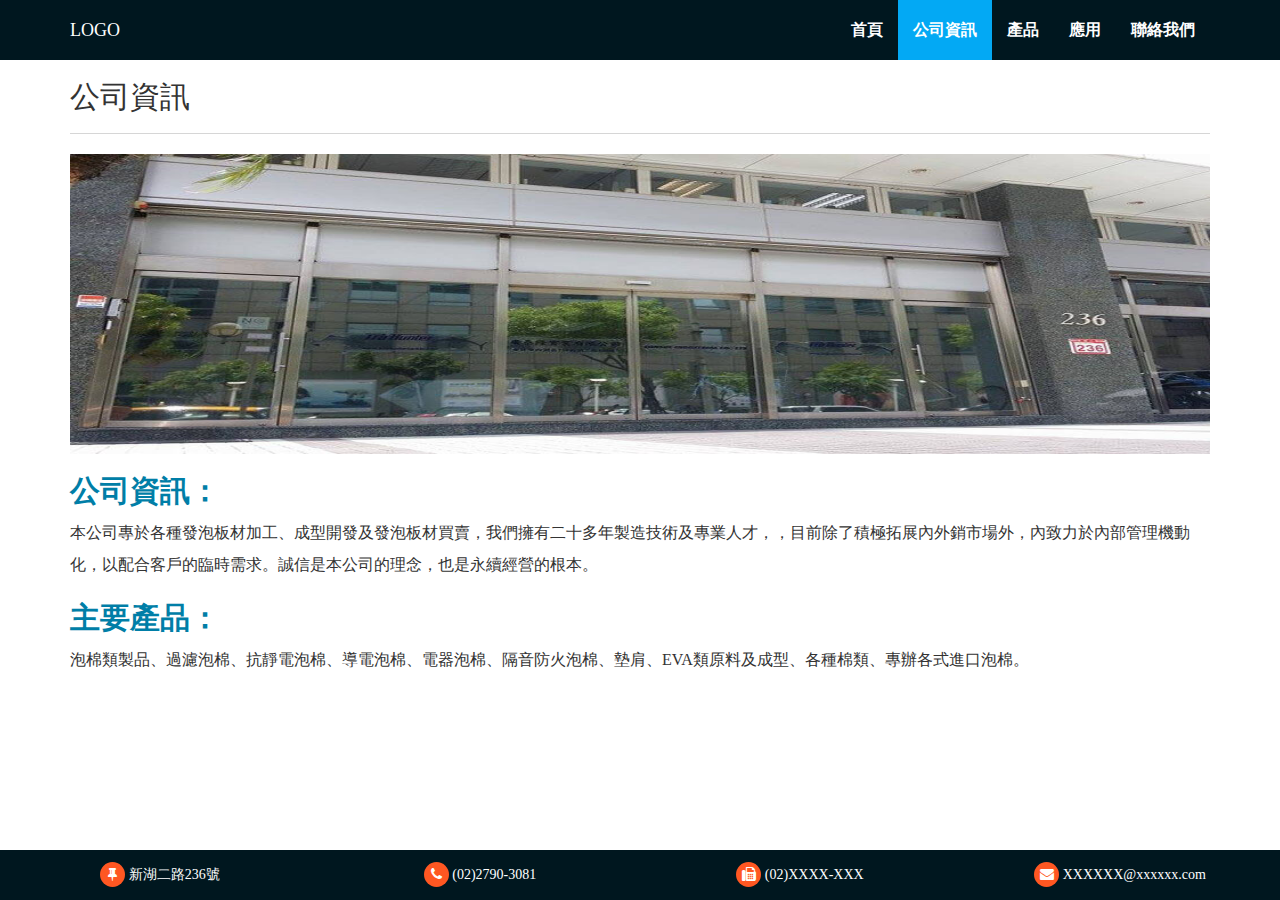
==== about.html @ a19f9e81 "add about" ====
<!DOCTYPE html>
<html lang="en">
<head>
<meta charset="UTF-8">
<meta name="viewport" content="width=device-width,initial-scale=1">
<title>廣泰隆</title>
<meta name="keywords" content="啟貿,應用" />
<meta namge="description" content="啟貿" />
<script src="./js/jquery-2.1.4.min.js"></script>
<script src="./js/bootstrap.min.js"></script>
<link href="./css/bootstrap.min.css" rel="stylesheet">
<link rel="stylesheet" href="css/font-awesome.min.css" type="text/css">
<link rel="stylesheet" href="css/style.css">
<script src="./js/minwt.auto_full_height.mini.js"></script>
<style>
#application-main{
	background-color: #f2f2f2;
}
</style>
</head>
<body>
<!-- 導航列開始 -->
<header _height="none">
	<nav class="navbar navbar-default">
		<div class="container">
			<div class="navbar-header">
				<button type="button" class="navbar-toggle collapsed" data-toggle="collapse" data-target=".header-navbar">
					<span class="icon-bar"></span>
					<span class="icon-bar"></span>
					<span class="icon-bar"></span>
				</button>
				<a href="index.html" class="navbar-brand">LOGO</a>
			</div>

			<div class="collapse navbar-collapse header-navbar">
				<ul class="nav navbar-nav navbar-right">
					<li><a href="index.html">首頁</a></li>
					<li class="active"><a href="about.html">公司資訊</a></li>
					<li><a href="product.html">產品</a></li>
					<li><a href="application01.html">應用</a></li>
					<li><a href="contact.html">聯絡我們</a></li>
				</ul>
			</div>
		</div>
	</nav>
</header>
<!-- 導航列結束 -->
<!-- 內容開始 -->
<section id="about-main" _height="auto">
	<div class="container">
		<div class="row">
			<div class="col-md-12 about-main-title">
				<h2>公司資訊</h2>
				<span class="line"></span>
			</div>
		</div>
		<div class="row">
			<div class="col-md-12 about-main-contant">
				<img src="images/01.jpg" alt="" class="img-responsive">
				<h2 class="about-h2">公司資訊：</h2>
				<p>本公司專於各種發泡板材加工、成型開發及發泡板材買賣，我們擁有二十多年製造技術及專業人才，，目前除了積極拓展內外銷市場外，內致力於內部管理機動化，以配合客戶的臨時需求。誠信是本公司的理念，也是永續經營的根本。</p>
				<h2 class="about-h2">主要產品：</h2>
				<p>泡棉類製品、過濾泡棉、抗靜電泡棉、導電泡棉、電器泡棉、隔音防火泡棉、墊肩、EVA類原料及成型、各種棉類、專辦各式進口泡棉。</p>
			</div>
		</div>
	</div>
</section>
<!-- 內容結束 -->
<!-- footer開始 -->
<footer id="footer" _height="none">
	<div class="container-fluid">
		<div class="row">
			<div class="col-md-3">
				<p class="text-center">
					<i class="fa fa-thumb-tack icon"></i>
					新湖二路236號
				</p>
			</div>
			<div class="col-md-3">
				<p class="text-center">
					<i class="fa fa-phone icon"></i>
					(02)2790-3081
				</p>
			</div>
			<div class="col-md-3">
				<p class="text-center">
					<i class="fa fa-fax icon"></i>
					(02)XXXX-XXX
				</p>
			</div>
			<div class="col-md-3">
				<p class="text-center">
					<i class="fa fa-envelope icon"></i>
					XXXXXX@xxxxxx.com
				</p>
			</div>
		</div>
	</div>
</footer>
<!-- footer結束 -->
</body>
</html>
---- css/style.css ----
*{
	padding: 0;
	margin: 0;
}
html,body{
	height: 100%;
}
body{
	font-family: "微軟正黑體";
}
/*navbar*/
@media (min-width: 768px){
	.navbar {
    	border-radius:0px;
    	min-height: 60px !important;
	}
	.navbar-brand{
		line-height: 30px !important;
	}
	.navbar-nav>li>a{
		line-height: 30px !important;
		font-size: 16px !important;
		font-weight: 900 !important;
	}
}
.navbar {
    min-height: 50px;
    margin-bottom: 0px;
}
.navbar-default{
	background: #00171F;
	border-color:transparent;
	border: none;
}
.navbar-default .navbar-brand{
	color:#fff;
}
.navbar-default .navbar-nav>li>a {
    color: #fff;
}
.navbar-default .navbar-nav>.active>a,
.navbar-default .navbar-nav>.active>a:focus,
.navbar-default .navbar-nav>.active>a:hover{
	color:#fff;
	background: #03A9F4;
}
.navbar-default .navbar-nav>li>a:hover{
	color:#03A9F4;
}
.navbar-default .navbar-toggle:hover {
    background-color: #03A9F4;
}
.navbar-default .navbar-toggle {
	border:none;
}
.navbar-default .navbar-toggle .icon-bar{
	background-color:#fff ;
}
.navbar-default .navbar-toggle:focus{
	background-color: #03A9F4;
}
/*navbar-end*/

/*index-main*/
#main .carousel-indicators li,
#main .carousel-indicators .active{
	width: 20px;
	height: 20px;
	margin:1px;
}
#main .carousel-indicators li{
	border-color:#007EA7;
	box-shadow: 0 0 5px #000;
}
#main .carousel-indicators .active{
	background: #00A8E8;
	box-shadow: 0 0 5px #000;
}
#main.carousel {
	height: 100%;
}
#main.carousel .item,
#main.carousel .item.active{
	height: 100%;
}
#main.carousel .carousel-inner {
	height: 100%;
}
#main.carousel .fill {
    width: 100%;
    height: 100%;
    background-position: center;
    background-size: cover;
}
#main.carousel .bg1{
	background-image: url('../images/01.jpg');
}
#main.carousel .bg2{
	background-image: url('../images/02.jpg');
}
#main.carousel .bg3{
	background-image: url('../images/03.jpg');
}
#main.carousel .bg4{
	background-image: url('../images/04.gif');
}
/*index-main end*/

/*product-main*/
#product-main{
	width: 100%;
}
#product-main .thumbnail{
	padding: 0;
}
#product-main h3{
	margin-top: 10px;
}
#product-main .thumbnail img{
	width: 100%;
}
#product-main .product-main-ul{
	margin-bottom: 0;
	margin-left: 40px;
}
#product-main .line{
	display: block;
	width: 100%;
	border-bottom: 1px solid rgba(153,153,153,.4);
}
#product-main .product-main-thumbnail{
	margin-top: 20px;
}
#product-main .h3-color{
	color:#337ab7;
}
/*product-main end*/

/*application-main*/
#application-main{

}
#application-main .line{
	display: block;
	width: 100%;
	border-bottom: 1px solid rgba(153,153,153,.4);
}
#application-main .application-list-group{
	margin-top: 20px;
}
#application-main .list-group-item{
	text-align: center;
}
#application-main .application-main-contant {
	margin-top: 20px;
	margin-bottom: 20px;
}
#application-main .application-main-contant img{
	width: 100%;
	height: 300px;
}
#application-main .application-main-contant{
	font-size: 16px;
	line-height: 2em;
}
#application-main .application-h2{
	color:#007EA7;
	font-weight:900;
}
/*application-main end*/

/*about start*/
#about-main .line{
	display: block;
	width: 100%;
	border-bottom: 1px solid rgba(153,153,153,.4);
	margin: 20px auto;
}
#about-main .about-main-contant img{
	width: 100%;
	height: 300px;
}
#about-main .about-h2{
	color:#007EA7;
	font-weight:900;
}
#about-main .about-main-contant{
	font-size: 16px;
	line-height: 2em;
}
/*about end*/

/*contact-main*/
#contact-main{

}
#contact-main .contact-us-text{
	font-size: 36px;
	text-align: center;
	margin:12px 0;
}
#contact-main .line{
	display: block;
	width: 100%;
	border-bottom: 1px solid rgba(153,153,153,.4);
}
#contact-main .icon-main{
	margin: 40px 0;
}
#contact-main .icon{
	font-size: 38px;
	display: block;
	background: #ff5722;
	width: 80px;
	height: 80px;
	line-height: 80px;
	border-radius: 100%;
	margin:0 auto;
	color:#fff;
}
#contact-main .contact-text-icon{
	font-size: 24px;
	margin:20px;
}
/*contact-main end*/

/*footer*/
#footer{
	width: 100%;
	background: #00171F;
	color:#fff;
}
#footer p{
	height: 50px;
	line-height: 50px;
	margin:0;
}
#footer .icon{
	width: 25px;
	height: 25px;
	line-height: 25px;
	background: #ff5722;
	border-radius: 20px;
}
/*footer end*/
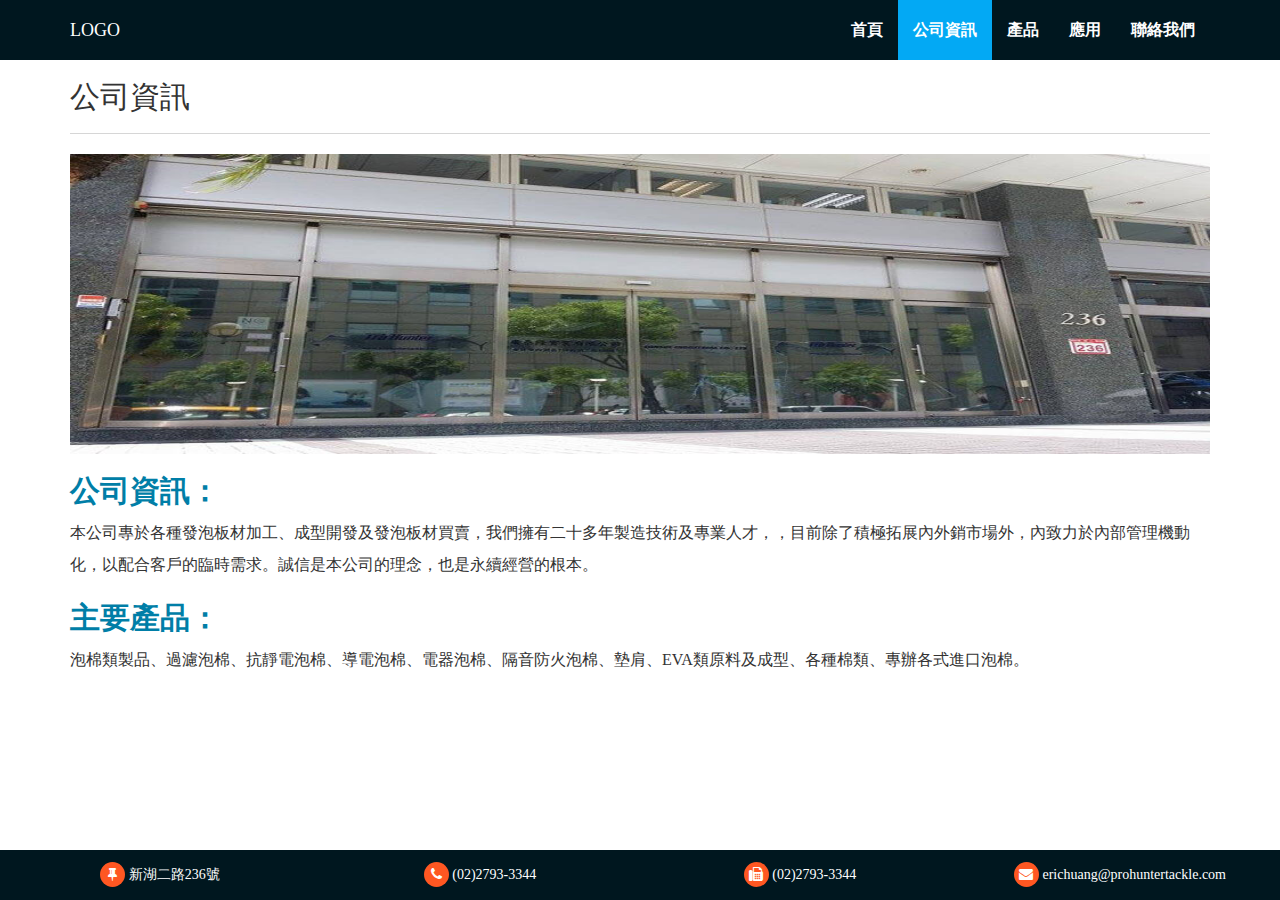
==== commit 91e4313b: "update" ====
--- a/about.html
+++ b/about.html
@@ -3,9 +3,9 @@
 <head>
 <meta charset="UTF-8">
 <meta name="viewport" content="width=device-width,initial-scale=1">
-<title>廣泰隆</title>
-<meta name="keywords" content="啟貿,應用" />
-<meta namge="description" content="啟貿" />
+<title>啟貿實業有限公司|關於本公司</title>
+<meta name="keywords" content="啟貿,啟貿實業有限公司,關於我,公司資訊" />
+<meta namge="description" content="啟貿實業有限公司" />
 <script src="./js/jquery-2.1.4.min.js"></script>
 <script src="./js/bootstrap.min.js"></script>
 <link href="./css/bootstrap.min.css" rel="stylesheet">
@@ -79,19 +79,19 @@
 			<div class="col-md-3">
 				<p class="text-center">
 					<i class="fa fa-phone icon"></i>
-					(02)2790-3081
+					(02)2793-3344
 				</p>
 			</div>
 			<div class="col-md-3">
 				<p class="text-center">
 					<i class="fa fa-fax icon"></i>
-					(02)XXXX-XXX
+					(02)2793-3344
 				</p>
 			</div>
 			<div class="col-md-3">
 				<p class="text-center">
 					<i class="fa fa-envelope icon"></i>
-					XXXXXX@xxxxxx.com
+					erichuang@prohuntertackle.com
 				</p>
 			</div>
 		</div>
--- a/css/style.css
+++ b/css/style.css
@@ -155,10 +155,10 @@
 	margin-top: 20px;
 	margin-bottom: 20px;
 }
-#application-main .application-main-contant img{
+/*#application-main .application-main-contant img{
 	width: 100%;
 	height: 300px;
-}
+}*/
 #application-main .application-main-contant{
 	font-size: 16px;
 	line-height: 2em;
